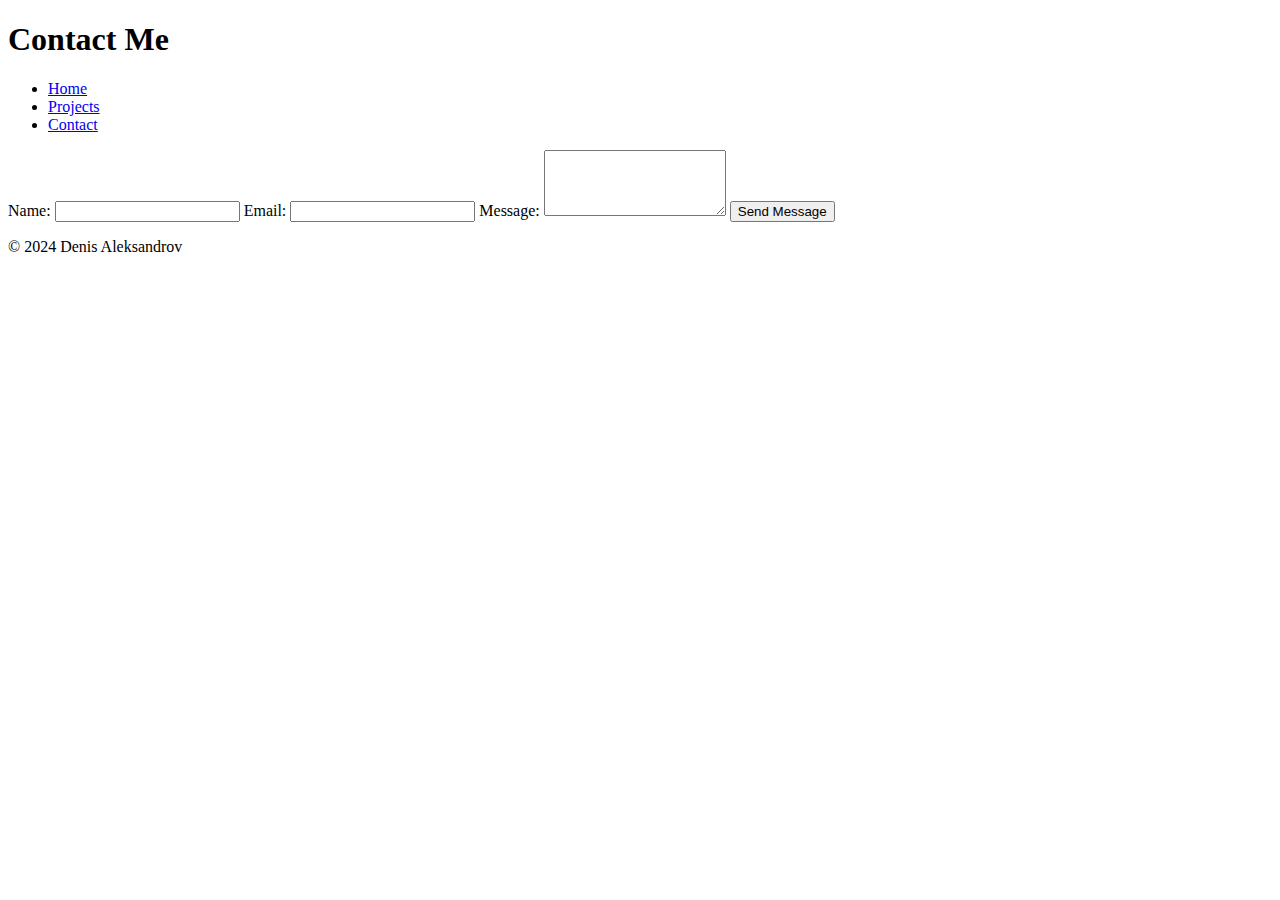
==== templates/contact.html @ cb431f6e "Adds projects and contact page" ====
<!DOCTYPE html>
<html lang="en">
<head>
    <meta charset="UTF-8">
    <meta name="viewport" content="width=device-width, initial-scale=1.0">
    <title>Contact Me</title>
    <link rel="stylesheet" href="styles.css">
</head>
<body>
    <header>
        <h1>Contact Me</h1>
        <nav>
            <ul>
                <li><a href="/">Home</a></li>
                <li><a href="/projects.html">Projects</a></li>
                <li><a href="/contact.html">Contact</a></li>
            </ul>
        </nav>
    </header>
    
    <main>
        <form action="submit_contact.php" method="post">
            <label for="name">Name:</label>
            <input type="text" id="name" name="name" required>

            <label for="email">Email:</label>
            <input type="email" id="email" name="email" required>

            <label for="message">Message:</label>
            <textarea id="message" name="message" rows="4" required></textarea>

            <button type="submit">Send Message</button>
        </form>
    </main>

    <footer>
        <p>&copy; 2024 Denis Aleksandrov</p>
    </footer>
</body>
</html>
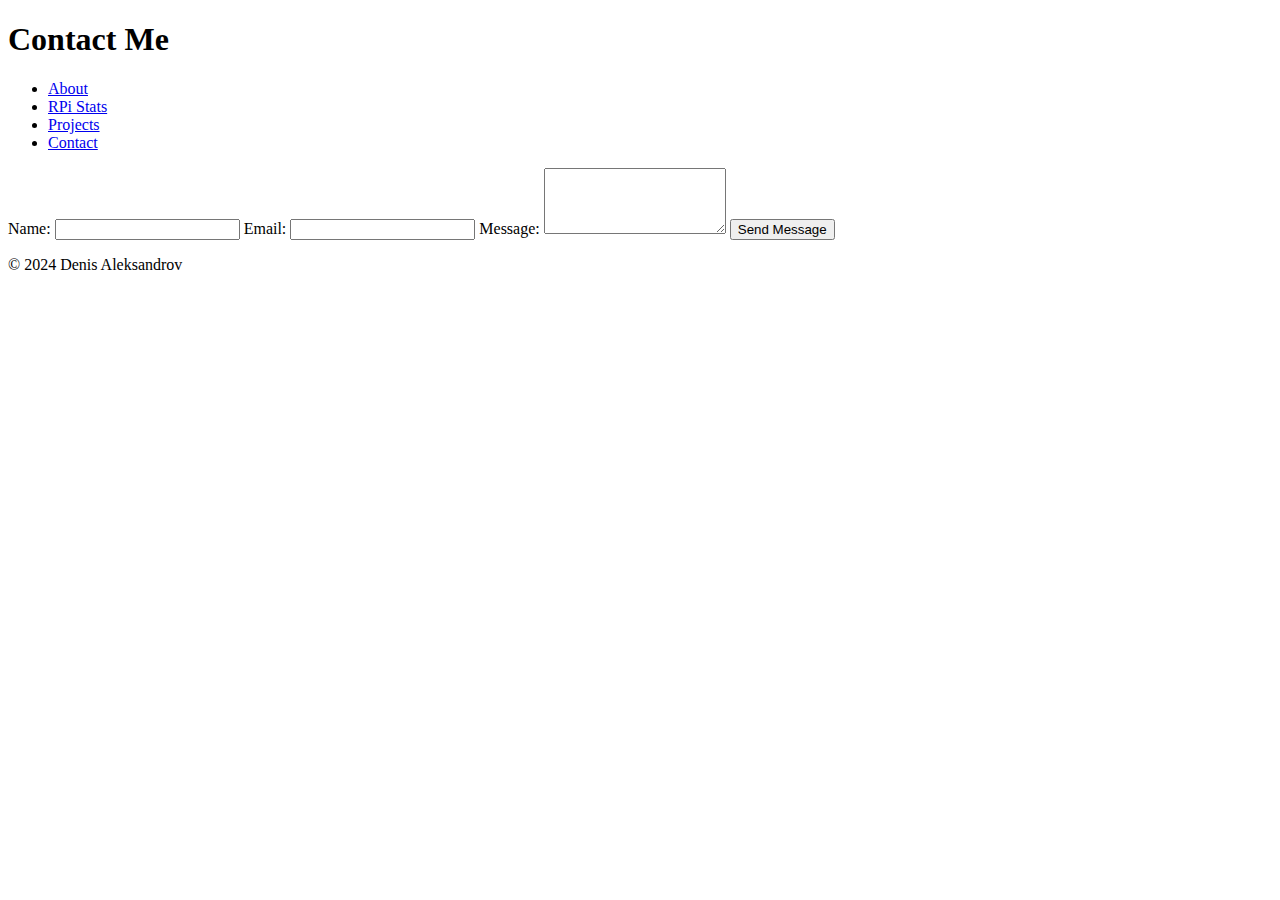
==== commit 981b1eea: "Restructuring landing page, still need to modify flask app config" ====
--- a/templates/contact.html
+++ b/templates/contact.html
@@ -11,7 +11,8 @@
         <h1>Contact Me</h1>
         <nav>
             <ul>
-                <li><a href="/">Home</a></li>
+		<li><a href="/index.html">About</a></li>
+                <li><a href="/">RPi Stats</a></li>
                 <li><a href="/projects.html">Projects</a></li>
                 <li><a href="/contact.html">Contact</a></li>
             </ul>
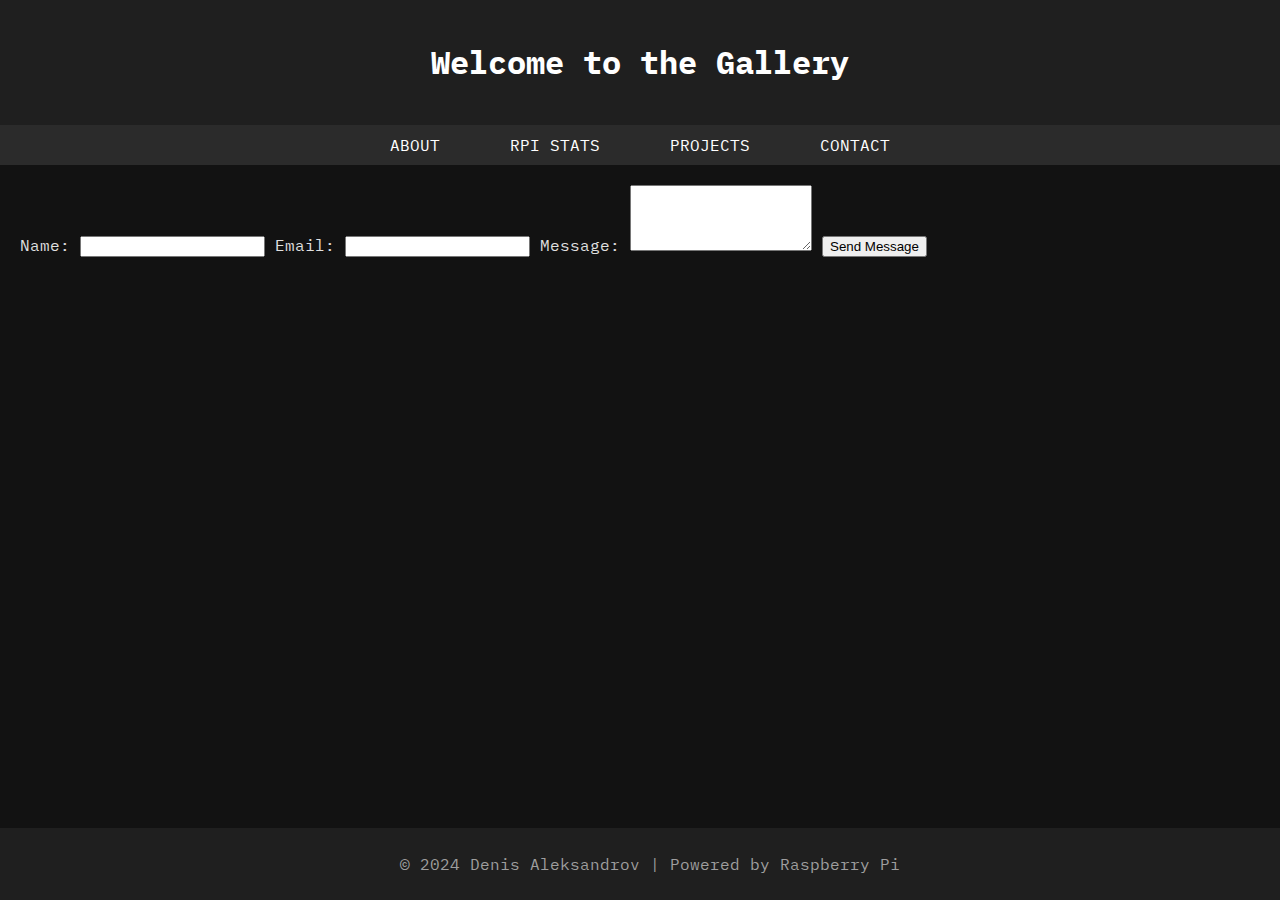
==== commit a6778571: "Done restructuring landing page" ====
--- a/templates/contact.html
+++ b/templates/contact.html
@@ -4,20 +4,19 @@
     <meta charset="UTF-8">
     <meta name="viewport" content="width=device-width, initial-scale=1.0">
     <title>Contact Me</title>
-    <link rel="stylesheet" href="styles.css">
+    <link rel="stylesheet" href="../static/styles.css">
 </head>
 <body>
     <header>
-        <h1>Contact Me</h1>
-        <nav>
-            <ul>
-		<li><a href="/index.html">About</a></li>
-                <li><a href="/">RPi Stats</a></li>
-                <li><a href="/projects.html">Projects</a></li>
-                <li><a href="/contact.html">Contact</a></li>
-            </ul>
-        </nav>
+        <h1>Welcome to the Gallery</h1>
     </header>
+
+    <nav>
+	    <a href="/">About</a>
+	    <a href="/stats.html">RPi Stats</a>
+	    <a href="/projects.html">Projects</a>
+	    <a href="/contact.html">Contact</a>
+    </nav>
     
     <main>
         <form action="submit_contact.php" method="post">
@@ -35,7 +34,7 @@
     </main>
 
     <footer>
-        <p>&copy; 2024 Denis Aleksandrov</p>
+        <p>&copy; 2024 Denis Aleksandrov | Powered by Raspberry Pi</p>
     </footer>
 </body>
 </html>
--- a/static/styles.css
+++ b/static/styles.css
@@ -0,0 +1,123 @@
+@import url('https://fonts.googleapis.com/css2?family=IBM+Plex+Mono:wght@400;700&display=swap');
+
+/* General Styles */
+body {
+    font-family: 'IBM Plex Mono', sans-serif;
+    margin: 0;
+    padding: 0;
+    background-color: #121212;
+    color: #e0e0e0;
+}
+
+header {
+    background-color: #1f1f1f;
+    color: #ffffff;
+    padding: 20px 0;
+    text-align: center;
+    box-shadow: 0 2px 4px rgba(0, 0, 0, 0.5);
+}
+
+nav {
+    background-color: #2b2b2b;
+    padding: 10px;
+    text-align: center;
+}
+
+nav a {
+    color: #ffffff;
+    padding: 14px 20px;
+    text-decoration: none;
+    text-transform: uppercase;
+    margin: 0 10px;
+}
+
+nav a:hover {
+    background-color: #444444;
+    color: #b3e5fc;
+}
+
+main {
+    padding: 20px;
+    margin-bottom: 60px;
+}
+
+footer {
+    background-color: #1f1f1f;
+    color: #9e9e9e;
+    text-align: center;
+    padding: 10px;
+    position: fixed;
+    width: 100%;
+    bottom: 0;
+}
+
+/* Container */
+.container {
+    max-width: 1200px;
+    margin: 0 auto;
+}
+
+/* Card */
+.card {
+    background-color: #1e1e1e;
+    padding: 20px;
+    margin: 15px 0;
+    border-radius: 8px;
+    box-shadow: 0 4px 6px rgba(0, 0, 0, 0.3);
+}
+
+.card h2 {
+    color: #b3e5fc;
+}
+
+/* Links */
+a {
+    color: #b3e5fc;
+    text-decoration: none;
+}
+
+a:hover {
+    text-decoration: underline;
+}
+
+/* Progress Bars */
+.stat-bar-container {
+    position: relative;
+    width: 100%;
+    background-color: #2b2b2b;
+    border-radius: 5px;
+    margin: 10px 0;
+    height: 24px;
+    overflow: hidden;
+}
+
+.stat-bar {
+    height: 100%;
+    border-radius: 5px;
+}
+
+.cpu {
+    background-color: #4CAF50; /* green */
+}
+
+.memory {
+    background-color: #2196F3; /* blue */
+}
+
+.disk {
+    background-color: #e60af5; /* purple */
+}
+
+/* Centered Percentage Text */
+.stat-percentage {
+    position: absolute;
+    top: 0;
+    left: 0;
+    right: 0;
+    bottom: 0;
+    display: flex;
+    align-items: center;
+    justify-content: center;
+    color: #e0e0e0;
+}
+\
